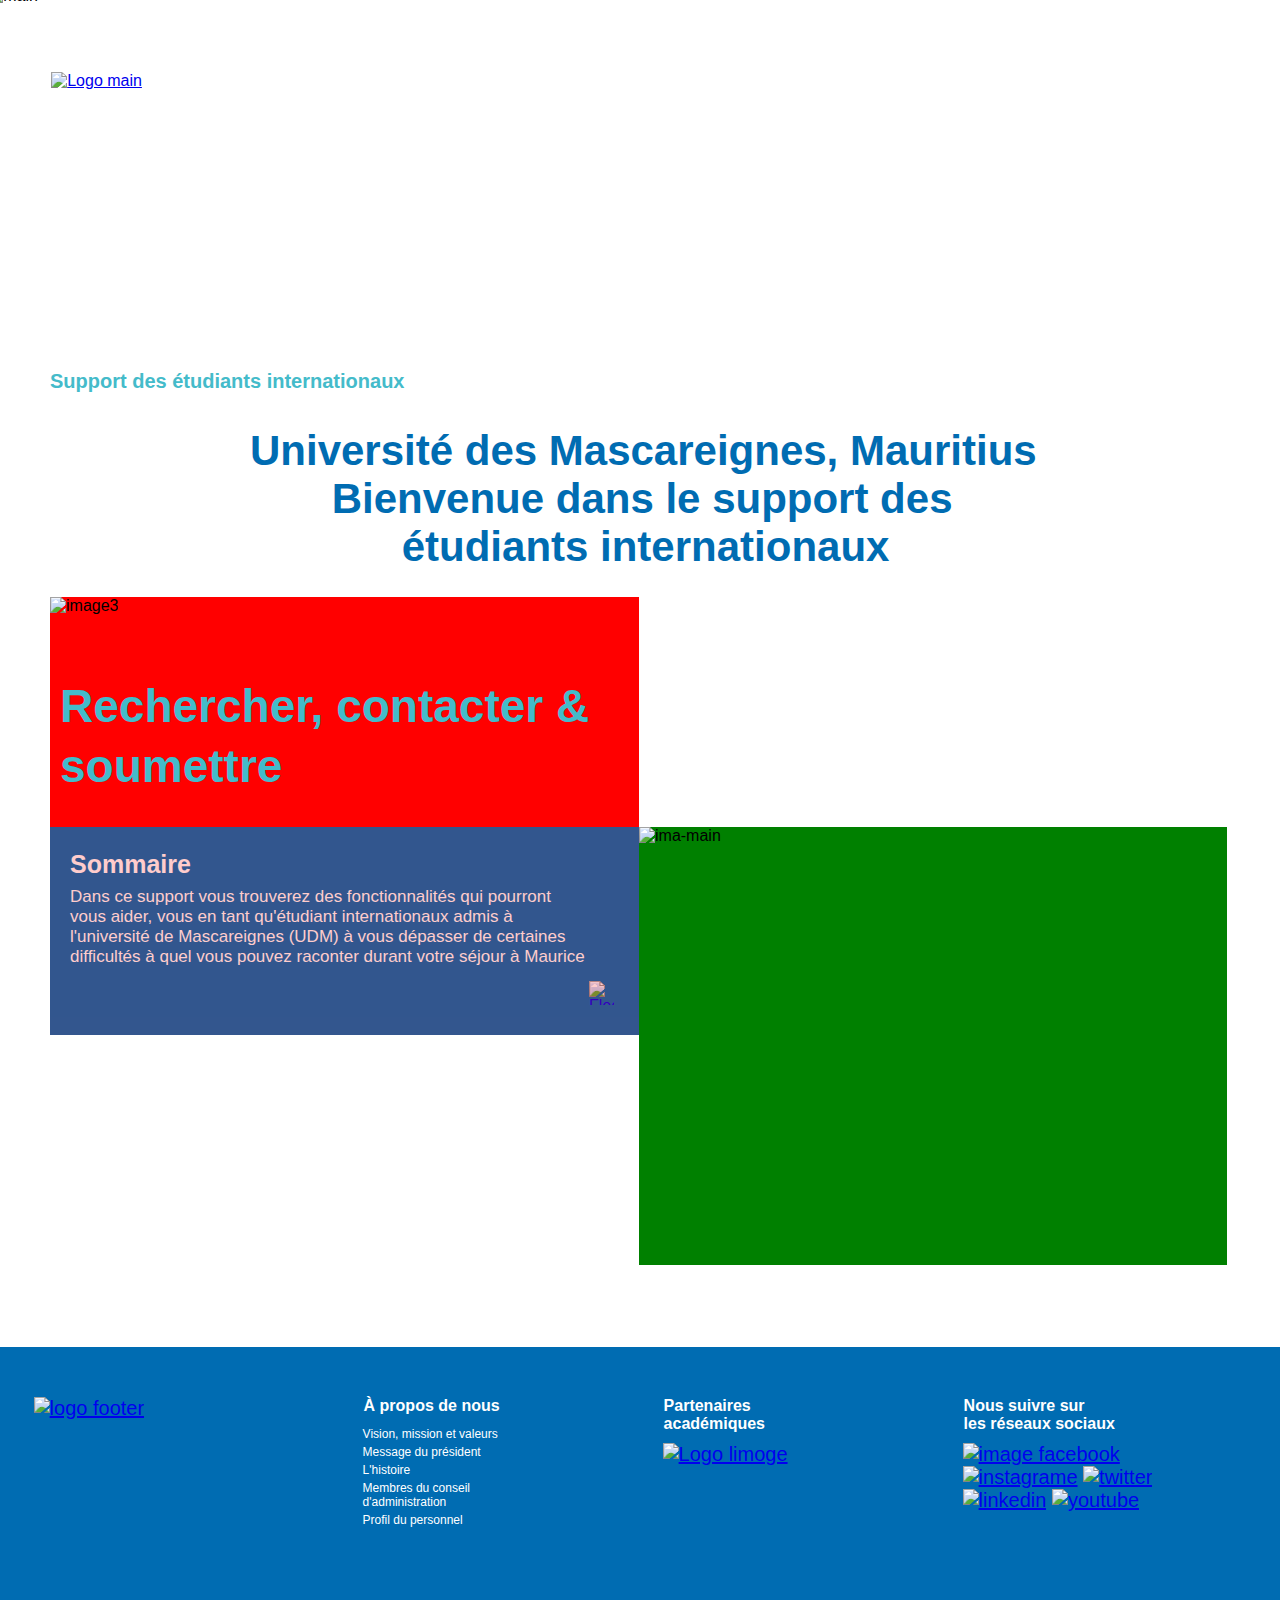
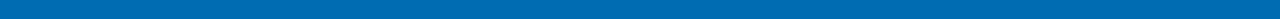
==== html-index/index.html @ 54170d19 "nouvelle modification" ====
<!DOCTYPE html>
<html lang="fr" dir="ltr">
  <head>
    <meta charset="utf-8">
    <link rel="icon" href="/Projet-Universite/multi-media/ico-uni.png"/>
    <title>Support des étudiants internationaux</title>
    <link rel='stylesheet' href='mainA.css' type='text/css' media='screen'/>

  </head>
  <body>
    <img src= "/Projet-Universite/multi-media/main.jpg" alt="main" width="101% auto" height="360" style="margin-left: -1%;
    margin-top:-1%;
    z-index: 1;"/>

    <div class="elipse-logo">
      <img src="/Projet-Universite/multi-media/elipse.png" alt="floue_background" width="1073" height="585" style="

      position: absolute;
      top: -200px;
      left: -300px;
      z-index: 1;
      "/>
    </div>
    <div class="logo_main">
        <a href="https://udm.ac.mu/?lang=fr"><img src="/Projet-Universite/multi-media/mainLogo.png" alt="Logo main" width="303" height="101"/></a>
    </div>

    <!--<div class="tiret">
      <i></i>
      <i></i>
    </div>-->
      <!--<header>

      </header>-->
    <div class="boxp1">
      <h4>Support des étudiants internationaux</h4>
      <h2>Université des Mascareignes, Mauritius<br/>&nbsp;&nbsp;&nbsp;&nbsp;&nbsp;&nbsp;&nbsp;Bienvenue dans le support des <br/>&nbsp;&nbsp;&nbsp;&nbsp;&nbsp;&nbsp;&nbsp;&nbsp;&nbsp;&nbsp;&nbsp;&nbsp;&nbsp;étudiants internationaux</h2>
      <div class="box1">
        <img src="/Projet-Universite/multi-media/div-main5.jpg" alt="image3" width="50" height="50"/>
        <h2 class="titre1">Rechercher, contacter & soumettre</h2>
        <a href="identification.php"><div class="box_tr">
            <h4 class="sommaire">Sommaire</h4>
            <p class="para">Dans ce support vous trouverez des fonctionnalités qui pourront<br/>
              vous aider, vous en tant qu'étudiant internationaux
              admis à <br/>l'université de Mascareignes (UDM) à vous dépasser de certaines<br/>
              difficultés à quel vous pouvez raconter durant votre séjour à Maurice</p>

              <div class="fleche">
                  <img src="/Projet-Universite/multi-media/arrow.png" alt="Fleche acsse">
              </div>
        </div></a>
      </div>
      <div class="box2">
        <img src="/Projet-Universite/multi-media/div-main4.jpg" alt="ima-main" />
      </div>
    </div>

    <footer>
      <div class="contenu-footer">
        <div class="bloc footer-logo ">
          <ul class="liste-Logo">
            <li>
              <a href="https://udm.ac.mu/?lang=fr"><img src="/Projet-Universite/multi-media/footerLogo.png" alt="logo footer" /></a>
            </li>
          </ul>
        </div>
        <div class="bloc footer-services">
          <h3>À propos de nous</h3>
          <ul class="liste-services">
            <li>
              <a href="https://udm.ac.mu/vision-mission-values/">Vision, mission et valeurs</a>
            </li>
            <li>
              <a href="https://udm.ac.mu/chairperson-message/">Message du président</a>
            </li>
            <li>
              <a href="https://udm.ac.mu/history/">L'histoire</a>
            </li>
            <li>
              <a href="https://udm.ac.mu/board-members/">Membres du conseil<br/> d'administration</a>
            </li>
            <li>
              <a href="https://udm.ac.mu/staff-profile/">Profil du personnel</a>
            </li>
          </ul>
        </div>
        <div class="bloc footer-limoge">
          <h3>Partenaires<br/> académiques</h3>
          <ul class="liste-limoge">
            <li>
              <a href="https://www.unilim.fr/" target="_blank"><img src="/Projet-Universite/multi-media/logo-limoge.png" alt="Logo limoge"></a>
            </li>
          </ul>
        </div>
        <div class="bloc footer-reseaux">
          <h3>Nous suivre sur<br/> les réseaux sociaux</h3>
          <ul class="liste-reseaux">
            <li>
              <a href="https://www.facebook.com/UniversiteDesMascareignes/" target="_blank"><img src="/Projet-Universite/multi-media/facebook.png" alt="image facebook"></a>
            </li>
            <li>
              <a href="https://www.instagram.com/universite.des.mascareignes/" target="_blank"><img src="/Projet-Universite/multi-media/instagram.png" alt="instagrame"></a>
            </li>
            <li>
              <a href="https://twitter.com/udmmauritius?lang=en" target="_blank"><img src="/Projet-Universite/multi-media/twitter.png" alt="twitter"></a>
            </li>
            <li>
              <a href="https://www.linkedin.com/school/16172101" target="_blank"><img src="/Projet-Universite/multi-media/linkedin.png" alt="linkedin"></a>
            </li>
            <li>
              <a href="https://www.youtube.com/c/UNIVERSIT%C3%89DESMASCAREIGNES" target="_blank"><img src="/Projet-Universite/multi-media/youtube-svg.png" alt="youtube"></a>
            </li>
          </ul>
        </div>
      </div>
    </footer>
  </body>
</html>
---- html-index/mainA.css ----
*{
  margin: 0;
  padding: 0;
  box-sizing: border-box;
}
body
{
  font-family: Arial, sans-serif;
  display: flex;
  flex-direction: column;
}
.logo_main
{
  margin-left: 4%;
  top:8%;
  z-index: 1;

  position: absolute;
  transform: translate(-50%, -50);
  width: auto;
  height: 50px;
}
/*Div principale de la page*/
h4
{
  font-size: 20px;
  line-height: 1.4;
  font-weight: bold;
  color: #44BBCA;
  position: absolute;
  top: 20px;
  z-index: 3;
}
h2
{
  font-size: 42px;
  font-weight: bold;
  color: #006CB2;
  position: absolute;
  top: 80px;
  left: 200px;
  z-index: 6;
}
.boxp1
{
  position: relative;
  left: 50px;
  width: 94%;
  height: 1000px;
  /*background: #9b9bff;*/
}
.box1
{
    width: 589px;
    height: 438px;
    background-color: red;
    border: 2px;

    position: absolute;
    top: 250px;
    left: 0px;
    /*transform: translate(500% , 500%);*/
}
.box1 img
{
  width: 589px;
  height: 438px;
}
.titre1
{
  color: #44BBCA;
  font-size: 46px;
  line-height: 1.3;
  font-weight: bold;
  position: absolute;
  left: 10px;
}
.sommaire
{
  color: #ffffff;
  font-size: 25px;
  font-weight: bold;
  position: absolute;
  left: 20px;
}
.para
{
  color: #ffffff;
  font-size: 17px;
  font-weight: 300;
  display: block;
  position: absolute;
  left: 20px;
  top: 60px;
}
.box_tr/*la div transparent*/
{
  width: 589px;
  height: 208px;
  position: absolute;
  bottom: 0px;
  background-color: #006cb2; /*rgb(0 108 178 / 85%);*/
  opacity: 0.8;
  filter: alpha(opacity=50);
  z-index: auto;
}
.fleche img /*boutton pour la nouvelle page*/
{
  width: 25px;
  height: 24px;
  position: absolute;
  bottom: 30px;
  right: 25px;
}
.box2
{
  width: 588px;
  height: 438px;
  background-color: green;
  border: 2px;

  position: absolute;
  top: 480px;
  left: 589px;
}
.box2 img
{
  width: 588px;
  height: 438px;
}

/*-------------pour les footer------------------*/
footer
{
  margin-left: -1%;
  flex-shrink: 0;
  border-top: 0px;
  width: 101% auto;
  background: #006CB2;
  color: #FFFFFF;
}
.contenu-footer/*positionement du  contenu du footer*/
{
  width: 1200px;
  margin: 0 auto;
  display: flex;
  justify-content: center;
  align-items: flex-start;
  font-size: 20px;
  padding: 50px 0 100px;
}
.bloc
{
  width: 25%;
  margin: 0 30px;
}

/*titre*/
.footer-services h3,
.footer-limoge h3,
.footer-reseaux h3
{
  font-size: 16px;
  padding-bottom: 10 px;
}
.footer-services/*taille des texte dans la liste srevice*/
{
  font-size: 12px;
}
.footer-logo/*positionnement du logo footer*/
{
  /*position: relative;*/
  position: relative;
  right: 30px;
}
/*liste*/
.liste-Logo,
.liste-services,
.liste-limoge,
.liste-reseaux /*pour retire les point devant les liste*/
{
  list-style-type: none;
}

.liste-services li
{
  padding: 2px 0;
}
.liste-services a
{
  text-decoration: none;
  color: #FFFFFF;
}
.liste-services a:hover/*pour fair les hover flo sur les liens de liste*/
{
  color: rgb(3, 3, 3);
}
/*icone*/
.liste-limoge/*positionnement du logo limoge*/
{
  position: relative;
  top: 10px;
  right: 1px;
}
.liste-reseaux/*positionnement des logos de reseaux*/
{
  position: relative;
  top: 10px;
  right: 1px;
}
.liste-reseaux li/*metre a la ligne la liste*/
{
  display: inline;
}
.liste-services/*positionnement des liste services*/
{
  position: relative;
  top: 10px;
  right: 1px;
}


/*-----------------------popup------------------------------*/


/*@media screen and (max-width: 1300px) {
    .contenu-footer
    {
      width: 700px;
      flex-wrap: wrap;
    }
    .bloc
    {
      width: 40%;
      margin: 0 0;
    }
    .bloc:nth-child(1),
    .bloc:nth-child(2){
      margin-bottom: 50px;
    }

}*/
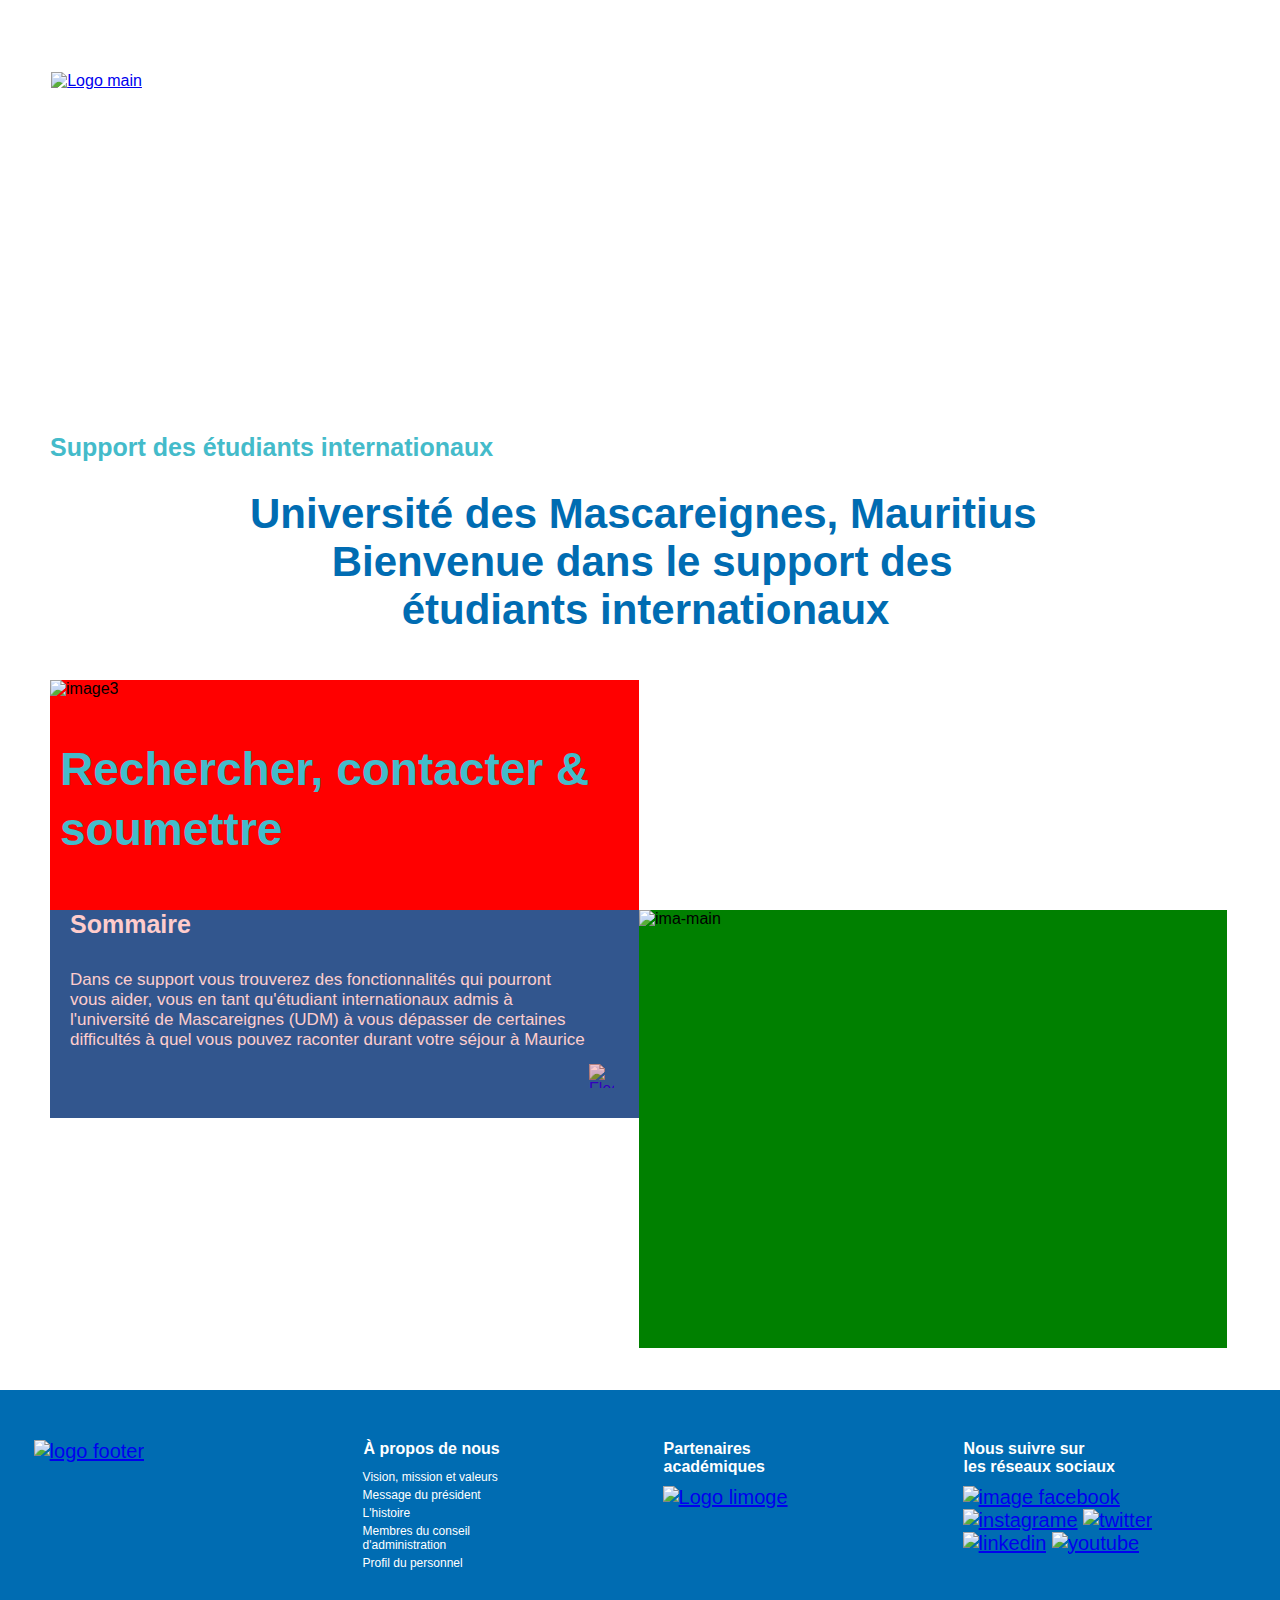
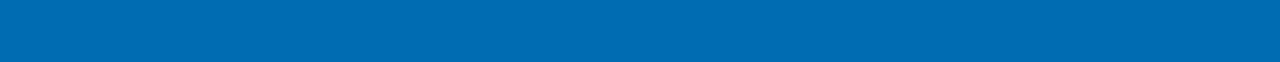
==== commit 51f59280: "changement du frontend" ====
--- a/html-index/index.html
+++ b/html-index/index.html
@@ -5,17 +5,145 @@
     <link rel="icon" href="/Projet-Universite/multi-media/ico-uni.png"/>
     <title>Support des étudiants internationaux</title>
     <link rel='stylesheet' href='mainA.css' type='text/css' media='screen'/>
-
+    <meta name="viewport" content="width=device-width, initial-scale=1, shrink-to-fit=no">
+    <style media="screen">
+    /*animation page index*/
+
+    .slider1,.slider2,.slider3
+    {
+      position: absolute;
+      width: 100%;
+      height: 65%;
+
+    }
+    .slider1
+    {
+      background-image: url(/Projet-Universite/multi-media/main.jpg);
+      background-repeat: no-repeat;
+      background-size: cover;
+      animation: fade1 8s infinite;
+    }
+    .slider2
+    {
+      background-image: url(/Projet-Universite/multi-media/carou1.jpg);
+      background-repeat: no-repeat;
+      background-size: cover;
+      animation: fade2 8s infinite;
+    }
+    .slider3
+    {
+      background-image: url(/Projet-Universite/multi-media/carou2.jpg);
+      background-repeat: no-repeat;
+      background-size: cover;
+      animation: fade3 8s infinite;
+    }
+    @keyframes fade1
+    {
+      0%
+      {
+        opacity: 1;
+      }
+      25%
+      {
+        opacity: 0;
+      }
+      75%
+      {
+        opacity: 0;
+      }
+      100%
+      {
+        opacity: 1;
+      }
+    }
+    @keyframes fade2
+    {
+      0%
+      {
+        opacity: 0;
+      }
+      25%
+      {
+        opacity: 1;
+      }
+      75%
+      {
+        opacity: 0;
+      }
+      100%
+      {
+        opacity: 0;
+      }
+    }
+    @keyframes fade3
+    {
+      0%
+      {
+        opacity: 0;
+      }
+      25%
+      {
+        opacity: 0;
+      }
+      75%
+      {
+        opacity: 1;
+      }
+      100%
+      {
+        opacity: 0;
+      }
+    }
+    body
+    {
+      animation: transitionIn 0.75s;
+    }
+    @keyframes transitionIn
+    {
+      from
+      {
+        opacity: 0;
+        transform: translateY(-10px);
+      }
+      to
+      {
+        opacity: 1;
+        transform: translateY(0);
+      }
+    }
+    /*contenue de la div principale*/
+    .boxp1
+    {
+      position: relative;
+      top:330px;
+      left: 50px;
+      width: 94%;
+      height: 900px;
+      flex: 1 0 auto;
+    }
+    .titre1
+    {
+      color: #44BBCA;
+      font-size: 46px;
+      line-height: 1.3;
+      font-weight: bold;
+      position: absolute;
+      top: 60px;
+      left: 10px;
+    }
+    </style>
   </head>
   <body>
-    <img src= "/Projet-Universite/multi-media/main.jpg" alt="main" width="101% auto" height="360" style="margin-left: -1%;
-    margin-top:-1%;
-    z-index: 1;"/>
+    <div class="slider">
+      <div class="slider1"></div>
+      <div class="slider2"></div>
+      <div class="slider3"></div>
+    </div>
+
+
 
     <div class="elipse-logo">
-      <img src="/Projet-Universite/multi-media/elipse.png" alt="floue_background" width="1073" height="585" style="
-
-      position: absolute;
+      <img src="/Projet-Universite/multi-media/elipse.png" alt="floue_background" width="1073" height="585" style="position: absolute;
       top: -200px;
       left: -300px;
       z-index: 1;
@@ -25,16 +153,20 @@
         <a href="https://udm.ac.mu/?lang=fr"><img src="/Projet-Universite/multi-media/mainLogo.png" alt="Logo main" width="303" height="101"/></a>
     </div>
 
-    <!--<div class="tiret">
-      <i></i>
-      <i></i>
-    </div>-->
-      <!--<header>
-
-      </header>-->
     <div class="boxp1">
-      <h4>Support des étudiants internationaux</h4>
-      <h2>Université des Mascareignes, Mauritius<br/>&nbsp;&nbsp;&nbsp;&nbsp;&nbsp;&nbsp;&nbsp;Bienvenue dans le support des <br/>&nbsp;&nbsp;&nbsp;&nbsp;&nbsp;&nbsp;&nbsp;&nbsp;&nbsp;&nbsp;&nbsp;&nbsp;&nbsp;étudiants internationaux</h2>
+      <h4 style="font-size: 25px;
+        line-height: 1.4;
+        font-weight: bold;
+        color: #44BBCA;
+        position: absolute;
+        top: 100px;">Support des étudiants internationaux</h4>
+      <h2 style="font-size: 42px;
+      font-weight: bold;
+      color: #006CB2;
+      position: absolute;
+      top: 160px;
+      left: 200px;
+      z-index: 6;">Université des Mascareignes, Mauritius<br/>&nbsp;&nbsp;&nbsp;&nbsp;&nbsp;&nbsp;&nbsp;Bienvenue dans le support des <br/>&nbsp;&nbsp;&nbsp;&nbsp;&nbsp;&nbsp;&nbsp;&nbsp;&nbsp;&nbsp;&nbsp;&nbsp;&nbsp;étudiants internationaux</h2>
       <div class="box1">
         <img src="/Projet-Universite/multi-media/div-main5.jpg" alt="image3" width="50" height="50"/>
         <h2 class="titre1">Rechercher, contacter & soumettre</h2>
@@ -55,7 +187,7 @@
       </div>
     </div>
 
-    <footer>
+    <footer style="position:absolute;top:1390px;width:101%;">
       <div class="contenu-footer">
         <div class="bloc footer-logo ">
           <ul class="liste-Logo">
--- a/html-index/mainA.css
+++ b/html-index/mainA.css
@@ -20,35 +20,9 @@
   width: auto;
   height: 50px;
 }
+
 /*Div principale de la page*/
-h4
-{
-  font-size: 20px;
-  line-height: 1.4;
-  font-weight: bold;
-  color: #44BBCA;
-  position: absolute;
-  top: 20px;
-  z-index: 3;
-}
-h2
-{
-  font-size: 42px;
-  font-weight: bold;
-  color: #006CB2;
-  position: absolute;
-  top: 80px;
-  left: 200px;
-  z-index: 6;
-}
-.boxp1
-{
-  position: relative;
-  left: 50px;
-  width: 94%;
-  height: 1000px;
-  /*background: #9b9bff;*/
-}
+
 .box1
 {
     width: 589px;
@@ -57,9 +31,8 @@
     border: 2px;
 
     position: absolute;
-    top: 250px;
+    top: 350px;
     left: 0px;
-    /*transform: translate(500% , 500%);*/
 }
 .box1 img
 {
@@ -120,7 +93,7 @@
   border: 2px;
 
   position: absolute;
-  top: 480px;
+  top: 580px;
   left: 589px;
 }
 .box2 img
@@ -218,25 +191,3 @@
   top: 10px;
   right: 1px;
 }
-
-
-/*-----------------------popup------------------------------*/
-
-
-/*@media screen and (max-width: 1300px) {
-    .contenu-footer
-    {
-      width: 700px;
-      flex-wrap: wrap;
-    }
-    .bloc
-    {
-      width: 40%;
-      margin: 0 0;
-    }
-    .bloc:nth-child(1),
-    .bloc:nth-child(2){
-      margin-bottom: 50px;
-    }
-
-}*/
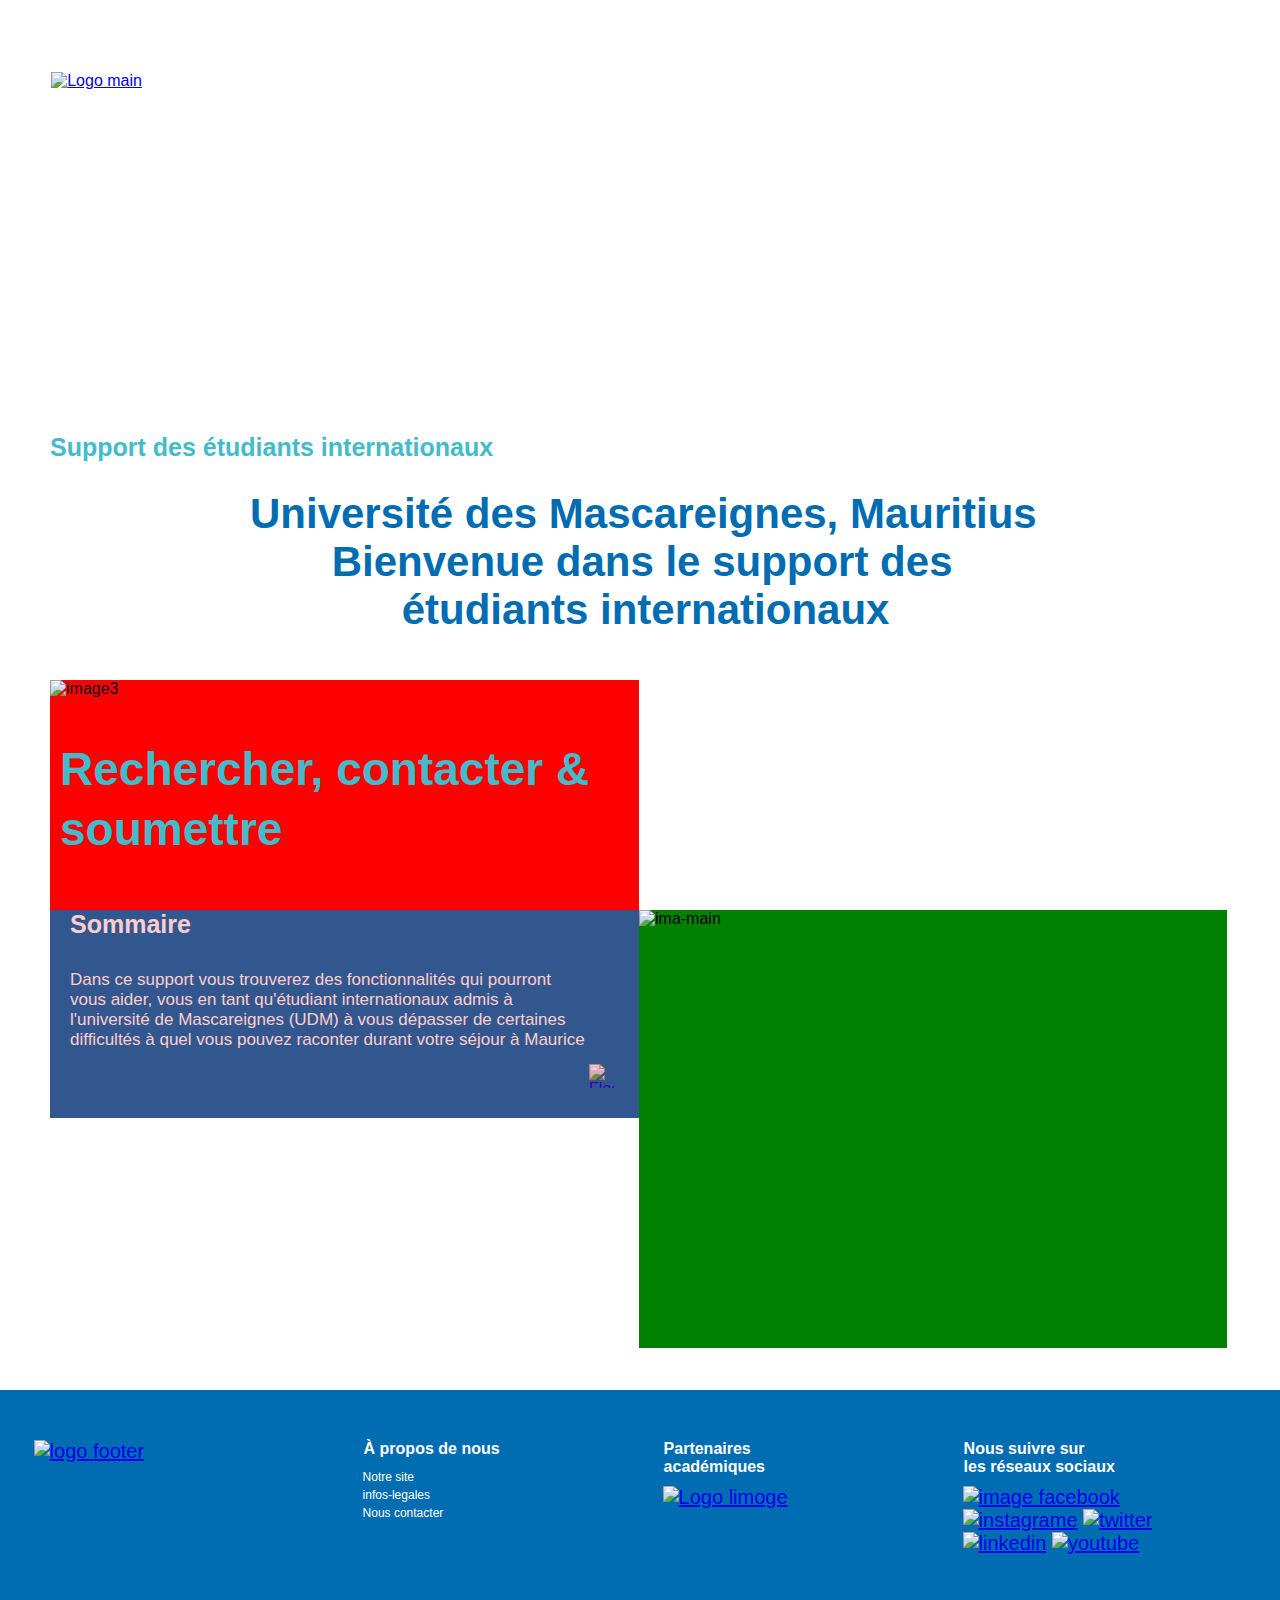
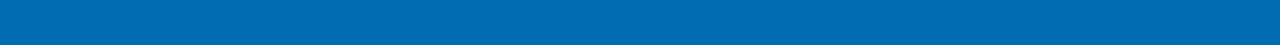
==== commit bd30263f: "middel du developpement backend" ====
--- a/html-index/index.html
+++ b/html-index/index.html
@@ -200,19 +200,13 @@
           <h3>À propos de nous</h3>
           <ul class="liste-services">
             <li>
-              <a href="https://udm.ac.mu/vision-mission-values/">Vision, mission et valeurs</a>
-            </li>
-            <li>
-              <a href="https://udm.ac.mu/chairperson-message/">Message du président</a>
-            </li>
-            <li>
-              <a href="https://udm.ac.mu/history/">L'histoire</a>
-            </li>
-            <li>
-              <a href="https://udm.ac.mu/board-members/">Membres du conseil<br/> d'administration</a>
-            </li>
-            <li>
-              <a href="https://udm.ac.mu/staff-profile/">Profil du personnel</a>
+              <a href="#">Notre site</a>
+            </li>
+            <li>
+              <a href="#">infos-legales</a>
+            </li>
+            <li>
+              <a href="#">Nous contacter</a>
             </li>
           </ul>
         </div>
